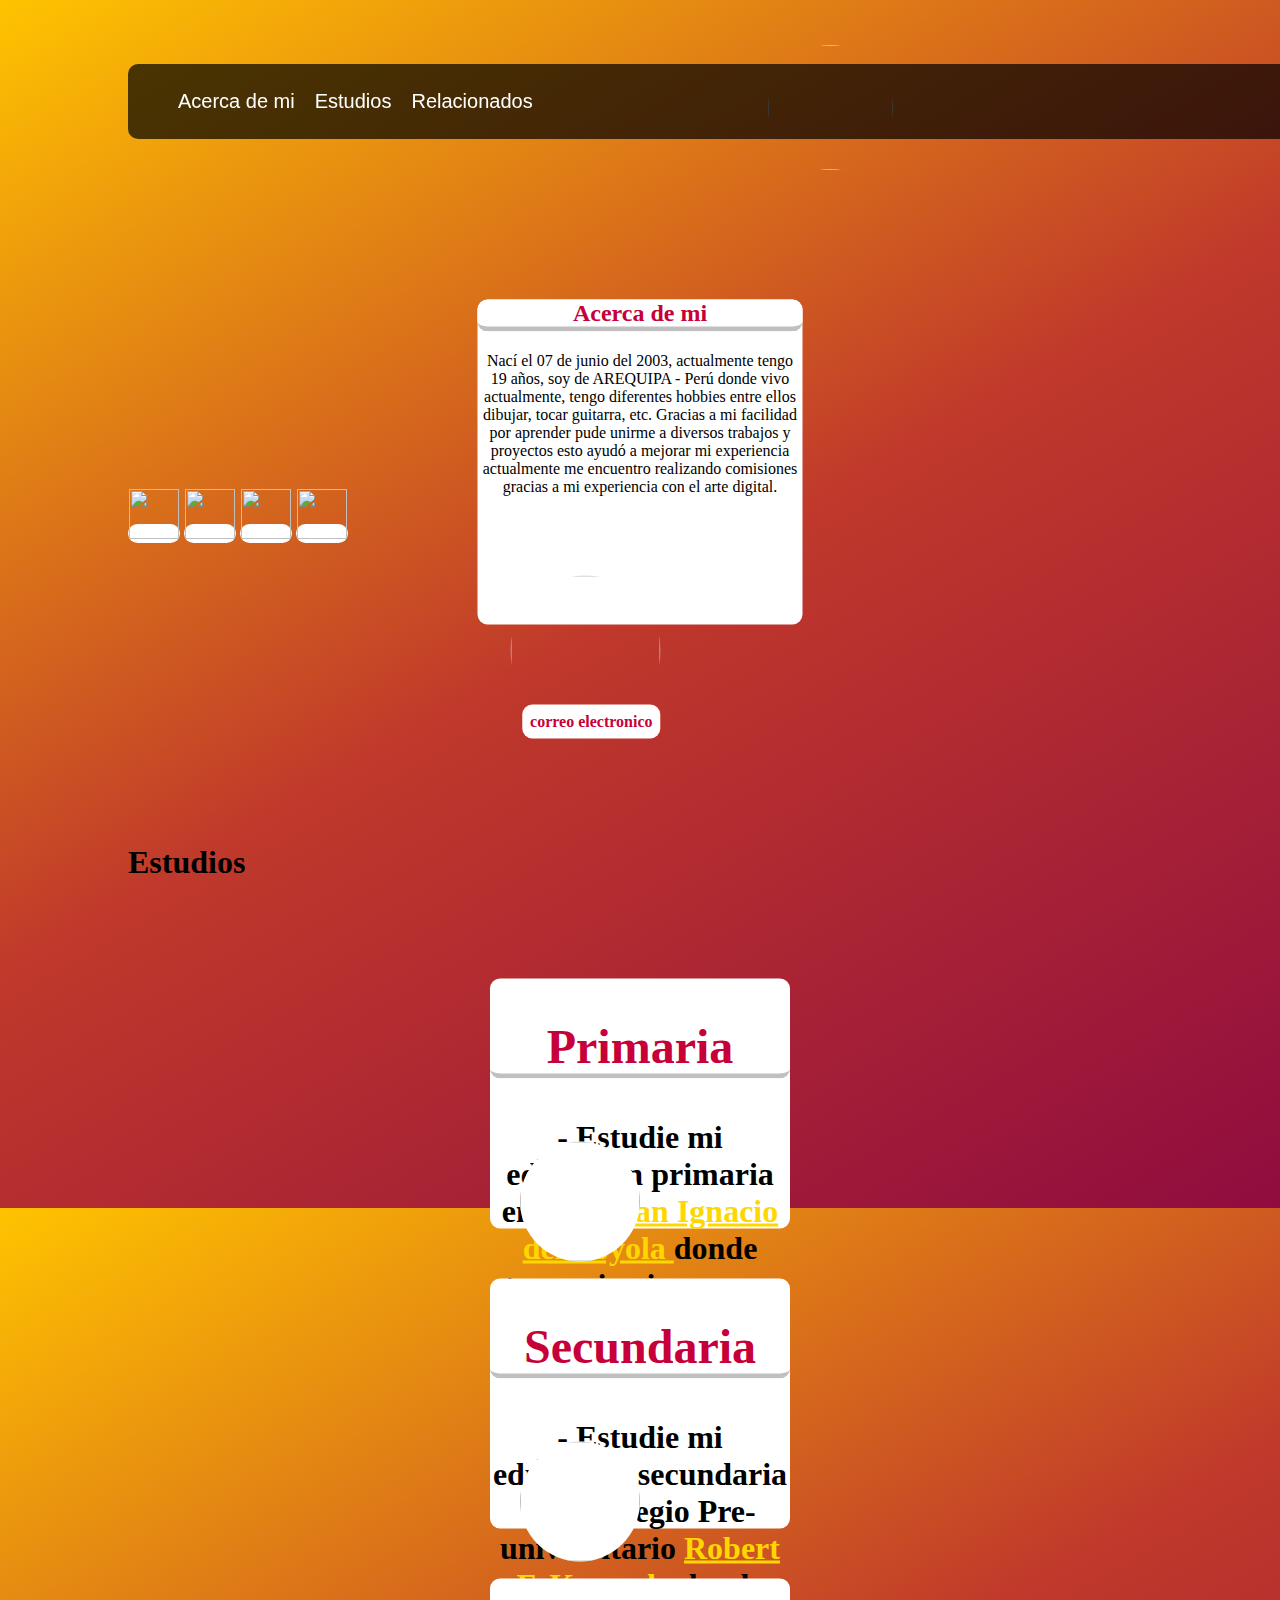
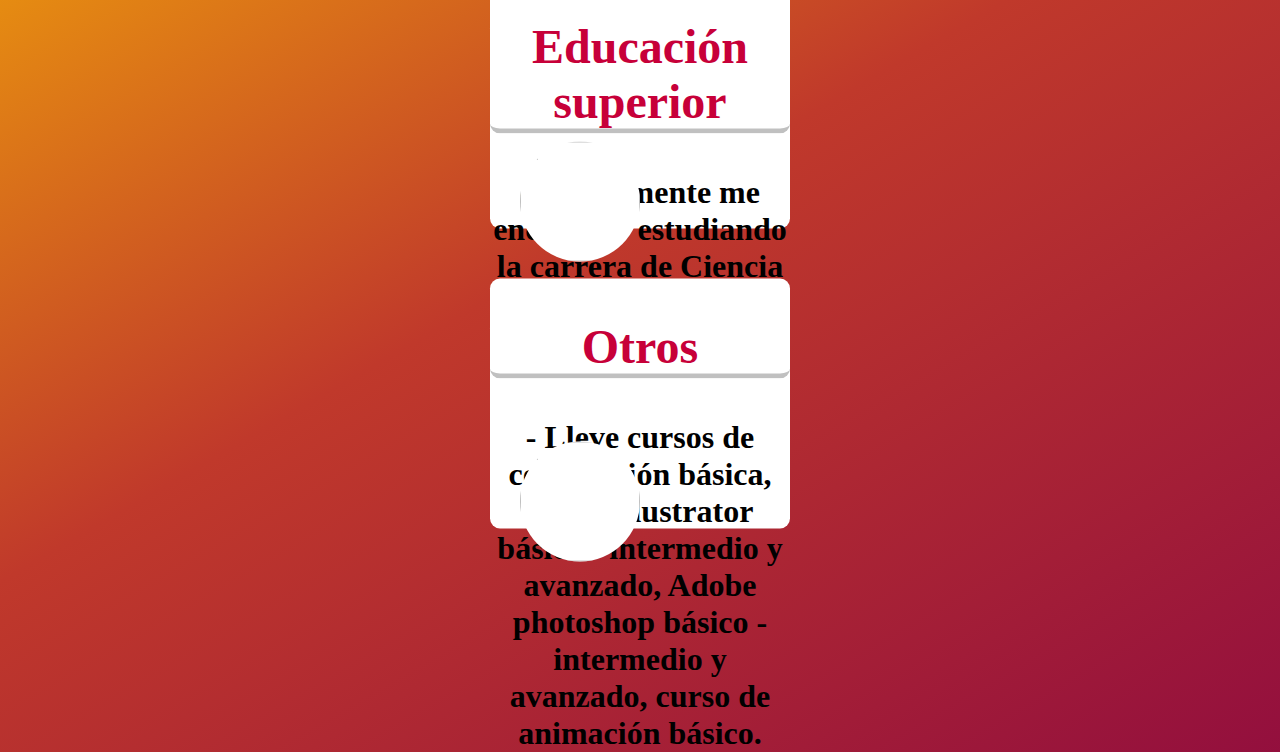
==== index.html @ 2cdcc07a "📼🍤 Checkpoint ./index.html:51958000/2670 ./style.css:51958000/104" ====
<!DOCTYPE html>
<html>
  <title>Yorlenny Valdivia Tananta</title>
  <head>
    <meta charset="utf-8" />
    <link rel="stylesheet" href="style.css" />
    <link
      rel="shortcut icon"
      href="https://cdn.glitch.global/e874b1f6-1e02-42ca-b803-1c0c7c9c8640/mujer.png?v=1674523070146avicon.ico"
      type="image/x-icon"
    />
    <meta name="viewport" content="width=device-width, initial-scale=1" />
  </head>
  <body style="height: 120vh;">
    <header>
    <nav>
        <ul>
		<li><a href="#Acercademi">Acerca de mi</a></li>
		<li><a href="#Estudios">Estudios</a></li>
		<li><a href="#Relacionados">Relacionados</a></li>
	 </ul>
    </nav>
    </header>
      <div id="Acercademi" class="acercademi">
     <h2>Acerca de mi</h2>
    <p class="text-center font-italic">
      Nací el 07 de junio del 2003, actualmente tengo 19 años, soy de AREQUIPA -
      Perú donde vivo actualmente, tengo diferentes hobbies entre ellos dibujar,
      tocar guitarra, etc. Gracias a mi facilidad por aprender pude unirme a
      diversos trabajos y proyectos esto ayudó a mejorar mi experiencia
      actualmente me encuentro realizando comisiones gracias a mi experiencia
      con el arte digital.
    </p>
      <img class="correo" src="https://cdn.glitch.global/528c8273-7e56-4811-942f-65d1146b38dd/316523926_1771619903221377_4432083721486450207_n.jpg?v=1670557293735" />
    <a class="correolink" href="mailto:YORLENNY.VALDIVIA@UCSP.EDU.PE ">correo electronico</a>
    </div>
    <div id="Estudios" class="Estudios">
      <h1>
        Estudios
      </h>
<div class="primaria" ><h2>Primaria</h2>
    <p class="text-center font-italic">
      - Estudie mi educación primaria en I.E.P
      <a style="color:gold;" href="https://m.facebook.com/profile.php?id=100057505236910">
        San Ignacio del Loyola
      </a>
      donde tuve mi primer roce con el mundo de la computación, así mismo
      también pertenecí a la banda institucional.
      </p><img class="estudiosimg" src="https://cdn.glitch.global/528c8273-7e56-4811-942f-65d1146b38dd/18839098_1338453369543024_1899624535971917792_n.png?v=1676603608050" /></div>
    <div class="secundaria" ><h2> Secundaria</h2>
    <p class="text-center font-italic">
      - Estudie mi educación secundaria en el colegio Pre-universitario
      <a style="color:gold;" href="https://colegiokennedy.edu.pe/">Robert F. Kennedy</a> donde aprendí
      programación básica, también pertenecí a la orquesta del colegio.
      </p><img class="estudiosimg" src="https://cdn.glitch.global/528c8273-7e56-4811-942f-65d1146b38dd/logotitulo2_edit_529627642054413.png?v=1676603347851" /></div>
    <div class="educacionsuperior"> <h2> Educación superior</h2>
    <p class="text-center font-italic">
      - Actualmente me encuentro estudiando la carrera de Ciencia de la
      Computación en la <a style="color:gold;" href="https://cs.ucsp.edu.pe/">UCSP</a>
      </p>
    <img class="estudiosimg" src="https://cdn.glitch.global/528c8273-7e56-4811-942f-65d1146b38dd/images%20(8).jpeg?v=1670558149777" /></div>

    <div class="otros"><h2>
    Otros</h2>
    <p class="text-center font-italic">
      - Lleve cursos de conciliación básica, Adobe ilustrator básico -
      intermedio y avanzado, Adobe photoshop básico - intermedio y avanzado,
      curso de animación básico. 
      </p>
      <img class="estudiosimg" src="https://cdn.glitch.global/528c8273-7e56-4811-942f-65d1146b38dd/images%20(2).png?v=1676602074447" /></div>
    </div>
    <a class="decoracion" href="https://www.facebook.com/margorivaldivia.7?mibextid=ZbWKwL"><img class="logosrd" src="https://cdn.glitch.global/528c8273-7e56-4811-942f-65d1146b38dd/62%20sin%20t%C3%ADtulo_20230215174508.png?v=1676501175657"></a>
    <a class="decoracion" href="https://instagram.com/margori_valdivia?igshid=YmMyMTA2M2Y="><img class="logosrd" src="https://cdn.glitch.global/528c8273-7e56-4811-942f-65d1146b38dd/62%20sin%20t%C3%ADtulo_20230215174334.png?v=1676501186318"></a>
    <a class="decoracion" href="https://wa.me/51925601271?text=Hola"><img class="logosrd" src="https://cdn.glitch.global/528c8273-7e56-4811-942f-65d1146b38dd/62%20sin%20t%C3%ADtulo_20230215174503.png?v=1676501181284"></a>
    <a class="decoracion" href="https://msng.link/o/?Margorivaldivia=tg"> <img class="logosrd" src="https://cdn.glitch.global/528c8273-7e56-4811-942f-65d1146b38dd/62%20sin%20t%C3%ADtulo_20230215174513.png?v=1676501169722"></a>
<img class="circular--square" src="https://cdn.glitch.global/528c8273-7e56-4811-942f-65d1146b38dd/WhatsApp%20Image%202022-11-23%20at%2010.01.37%20PM.jpeg?v=1676576822200" />
  </body>
</html>
---- style.css ----
body {
  margin:auto;
  padding: 5% 10%;
  background: linear-gradient(150deg, #FFC300,#C0392B, #900C3F);
  height: 240vh;
}

.decoracion{
  font-weight: bold;
  margin:0 auto;
  text-align:center;
  color:gold;
  padding: 1px;  
  text-decoration:none;
  transform: translate(-50%,-50%);
  background: white;
  border-radius:10px;
 }
p{
  color:black ;
  text-align: center;
}

.logosrd{
  position:relative;
  width:50px;
  height: 50px;
}
.acercademi{
  position:relative;
  top: 35%;
  left: 50%;
  transform: translate(-50%,-50%);
  width:325px;
  height:325px;
  background: white ;
  border-radius:10px;
}
.Estudios{
  position:relative;
  top: 40%;
  left: 50%;
  transform: translate(-50%,-50%);
}
.primaria{
  position:absolute;
  top: 260px;
  left: 50%;
  transform: translate(-50%,-50%);
  width:300px;
  height: 250px;
  background: white ;
  border-radius:10px;
}
.secundaria{
  position:absolute;
  top: 560px;
  left: 50%;
  transform: translate(-50%,-50%);
  width:300px;
  height: 250px;
  background: white ;
  border-radius:10px;
}
.educacionsuperior{
  position:absolute;
  top: 860px;
  left: 50%;
  transform: translate(-50%,-50%);
  width:300px;
  height: 250px;
  background: white ;
  border-radius:10px;
}
.otros{
  position:absolute;
  top: 1160px;
  left: 50%;
  transform: translate(-50%,-50%);
  width:300px;
  height: 250px;
  background: white ;
  border-radius:10px;
}
h2{
  color:#C70039 ;
  text-align: center;
  background: white ;
  border-radius:10px;
  border-bottom: 5px solid silver;  

}
.circular--square {
  position: absolute;
top: 5%; left: 60%;
  border-radius: 50%;
  width:125px;
  height: 125px;
}
.correo{
  position:absolute;
  border-radius: 50%;
  width:150px;
  height: 150px;
  top: 85%; left: 10%;
}
.correolink{
  font-weight: bold;
  position:absolute;
  top: 130%; left: 35%;
  margin:0 auto;
  text-align:center;
  color:#C70039;
  padding: 8px;  
  text-decoration:none;
  transform: translate(-50%,-50%);
  background: white;
  border-radius:10px;
}
.estudiosimg{
  background:white;
  position:absolute;
  border-radius: 50%;
  width:120px;
  height: 120px;
  top: 65%; left: 10%;
}
.profesores{
  position:absolute;
  top: 320px;
  left: 50%;
  transform: translate(-50%,-50%);
  width:250px;
  height: 250px;
  background: white ;
  border-radius:10px;
}
header {
  background: rgba(0,0,0,0.7);
  width: 100%;
  position: fixed;
  z-index: 100;
  border-radius:10px;
}

nav {
  float: left;
}

nav ul {
  list-style: none;
  overflow: hidden; 
}

nav ul li {
  float: left;
  font-family: Arial, sans-serif;
  font-size: 20px;
}
nav ul li a {
  display: block;
  padding: 10px;
  color: white;
  text-decoration: none;
}
nav ul li:hover {
  background:#C70039;
  border-radius:10px;
}
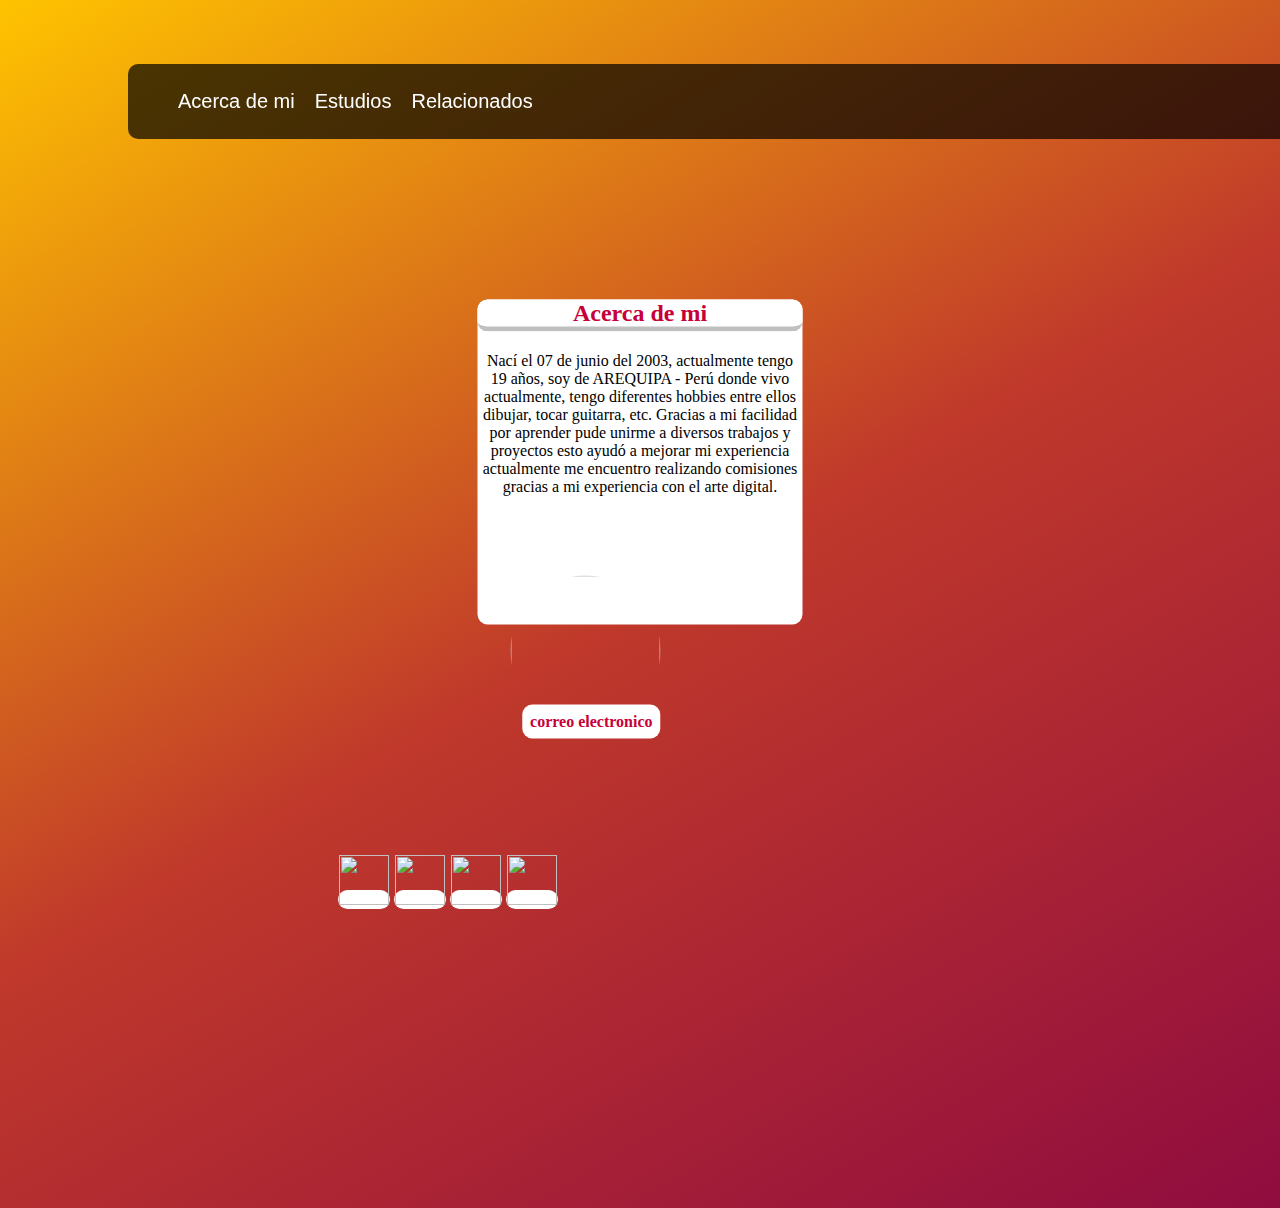
==== commit 9e226d98: "🚂👡 Checkpoint ./style.css:51958000/212 ./Estudios.html:51958000/2833 ./Relacionados.html:51958000/10" ====
--- a/index.html
+++ b/index.html
@@ -16,8 +16,8 @@
     <nav>
         <ul>
 		<li><a href="#Acercademi">Acerca de mi</a></li>
-		<li><a href="#Estudios">Estudios</a></li>
-		<li><a href="#Relacionados">Relacionados</a></li>
+		<li><a href="Estudios.html">Estudios</a></li>
+		<li><a href="Relacionados.html">Relacionados</a></li>
 	 </ul>
     </nav>
     </header>
@@ -34,45 +34,10 @@
       <img class="correo" src="https://cdn.glitch.global/528c8273-7e56-4811-942f-65d1146b38dd/316523926_1771619903221377_4432083721486450207_n.jpg?v=1670557293735" />
     <a class="correolink" href="mailto:YORLENNY.VALDIVIA@UCSP.EDU.PE ">correo electronico</a>
     </div>
-    <div id="Estudios" class="Estudios">
-      <h1>
-        Estudios
-      </h>
-<div class="primaria" ><h2>Primaria</h2>
-    <p class="text-center font-italic">
-      - Estudie mi educación primaria en I.E.P
-      <a style="color:gold;" href="https://m.facebook.com/profile.php?id=100057505236910">
-        San Ignacio del Loyola
-      </a>
-      donde tuve mi primer roce con el mundo de la computación, así mismo
-      también pertenecí a la banda institucional.
-      </p><img class="estudiosimg" src="https://cdn.glitch.global/528c8273-7e56-4811-942f-65d1146b38dd/18839098_1338453369543024_1899624535971917792_n.png?v=1676603608050" /></div>
-    <div class="secundaria" ><h2> Secundaria</h2>
-    <p class="text-center font-italic">
-      - Estudie mi educación secundaria en el colegio Pre-universitario
-      <a style="color:gold;" href="https://colegiokennedy.edu.pe/">Robert F. Kennedy</a> donde aprendí
-      programación básica, también pertenecí a la orquesta del colegio.
-      </p><img class="estudiosimg" src="https://cdn.glitch.global/528c8273-7e56-4811-942f-65d1146b38dd/logotitulo2_edit_529627642054413.png?v=1676603347851" /></div>
-    <div class="educacionsuperior"> <h2> Educación superior</h2>
-    <p class="text-center font-italic">
-      - Actualmente me encuentro estudiando la carrera de Ciencia de la
-      Computación en la <a style="color:gold;" href="https://cs.ucsp.edu.pe/">UCSP</a>
-      </p>
-    <img class="estudiosimg" src="https://cdn.glitch.global/528c8273-7e56-4811-942f-65d1146b38dd/images%20(8).jpeg?v=1670558149777" /></div>
-
-    <div class="otros"><h2>
-    Otros</h2>
-    <p class="text-center font-italic">
-      - Lleve cursos de conciliación básica, Adobe ilustrator básico -
-      intermedio y avanzado, Adobe photoshop básico - intermedio y avanzado,
-      curso de animación básico. 
-      </p>
-      <img class="estudiosimg" src="https://cdn.glitch.global/528c8273-7e56-4811-942f-65d1146b38dd/images%20(2).png?v=1676602074447" /></div>
-    </div>
+     <div class="rd">
     <a class="decoracion" href="https://www.facebook.com/margorivaldivia.7?mibextid=ZbWKwL"><img class="logosrd" src="https://cdn.glitch.global/528c8273-7e56-4811-942f-65d1146b38dd/62%20sin%20t%C3%ADtulo_20230215174508.png?v=1676501175657"></a>
     <a class="decoracion" href="https://instagram.com/margori_valdivia?igshid=YmMyMTA2M2Y="><img class="logosrd" src="https://cdn.glitch.global/528c8273-7e56-4811-942f-65d1146b38dd/62%20sin%20t%C3%ADtulo_20230215174334.png?v=1676501186318"></a>
     <a class="decoracion" href="https://wa.me/51925601271?text=Hola"><img class="logosrd" src="https://cdn.glitch.global/528c8273-7e56-4811-942f-65d1146b38dd/62%20sin%20t%C3%ADtulo_20230215174503.png?v=1676501181284"></a>
-    <a class="decoracion" href="https://msng.link/o/?Margorivaldivia=tg"> <img class="logosrd" src="https://cdn.glitch.global/528c8273-7e56-4811-942f-65d1146b38dd/62%20sin%20t%C3%ADtulo_20230215174513.png?v=1676501169722"></a>
-<img class="circular--square" src="https://cdn.glitch.global/528c8273-7e56-4811-942f-65d1146b38dd/WhatsApp%20Image%202022-11-23%20at%2010.01.37%20PM.jpeg?v=1676576822200" />
+    <a class="decoracion" href="https://msng.link/o/?Margorivaldivia=tg"> <img class="logosrd" src="https://cdn.glitch.global/528c8273-7e56-4811-942f-65d1146b38dd/62%20sin%20t%C3%ADtulo_20230215174513.png?v=1676501169722"></a></div>
   </body>
 </html>
--- a/style.css
+++ b/style.css
@@ -5,7 +5,13 @@
   background: linear-gradient(150deg, #FFC300,#C0392B, #900C3F);
   height: 240vh;
 }
-
+h1{
+    color:black;
+  text-align: center;
+  background: white ;
+  border-radius:10px;
+  border-bottom: 10px solid silver; 
+}
 .decoracion{
   font-weight: bold;
   margin:0 auto;
@@ -39,13 +45,19 @@
 }
 .Estudios{
   position:relative;
-  top: 40%;
+  top: 8%;
+  left: 50%;
+  transform: translate(-50%,-50%);
+}
+.relacionados{
+    position:relative;
+  top: 9%;
   left: 50%;
   transform: translate(-50%,-50%);
 }
 .primaria{
   position:absolute;
-  top: 260px;
+  top: 200px;
   left: 50%;
   transform: translate(-50%,-50%);
   width:300px;
@@ -55,7 +67,7 @@
 }
 .secundaria{
   position:absolute;
-  top: 560px;
+  top: 500px;
   left: 50%;
   transform: translate(-50%,-50%);
   width:300px;
@@ -65,7 +77,7 @@
 }
 .educacionsuperior{
   position:absolute;
-  top: 860px;
+  top: 800px;
   left: 50%;
   transform: translate(-50%,-50%);
   width:300px;
@@ -75,7 +87,7 @@
 }
 .otros{
   position:absolute;
-  top: 1160px;
+  top: 1100px;
   left: 50%;
   transform: translate(-50%,-50%);
   width:300px;
@@ -128,7 +140,7 @@
 }
 .profesores{
   position:absolute;
-  top: 320px;
+  top: 250px;
   left: 50%;
   transform: translate(-50%,-50%);
   width:250px;
@@ -167,4 +179,10 @@
 nav ul li:hover {
   background:#C70039;
   border-radius:10px;
+}
+.rd{
+  position:fixed;
+  top: 98%;
+  left: 35%;
+  transform: translate(-50%,-50%);
 }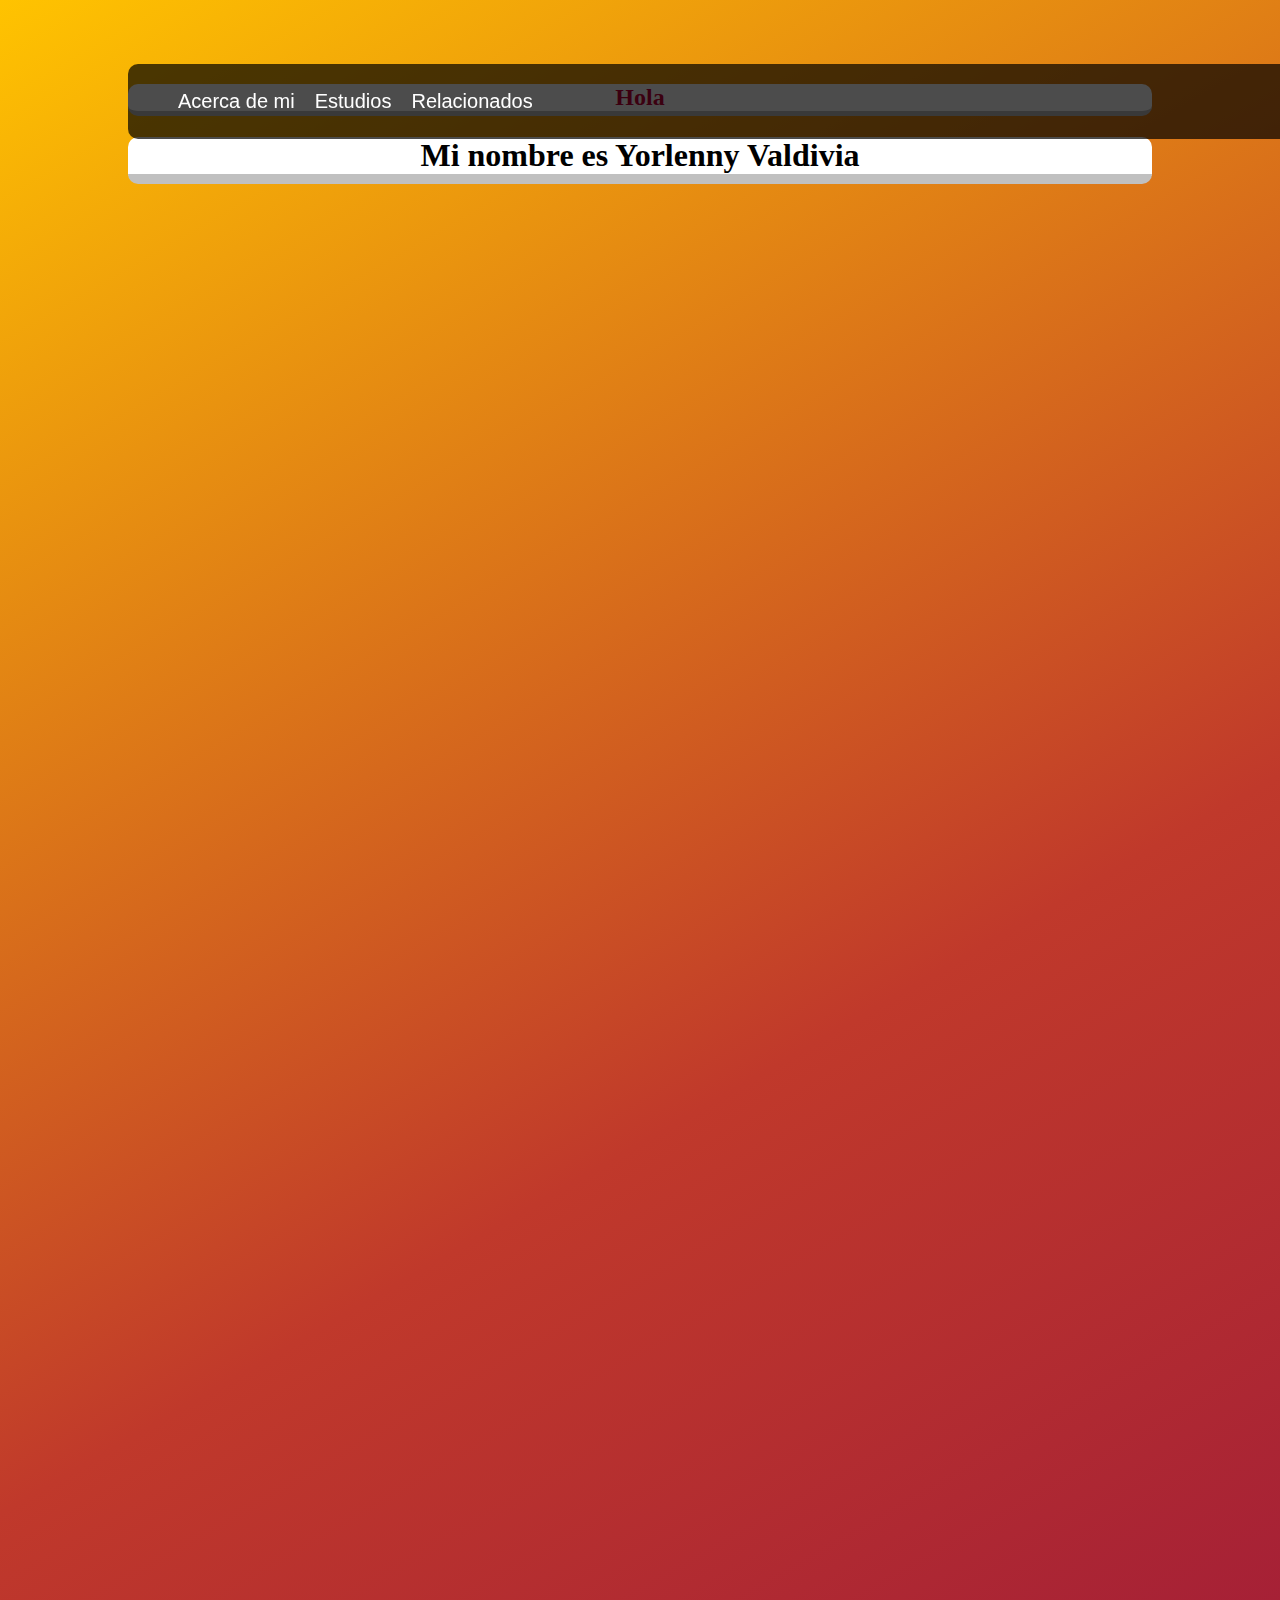
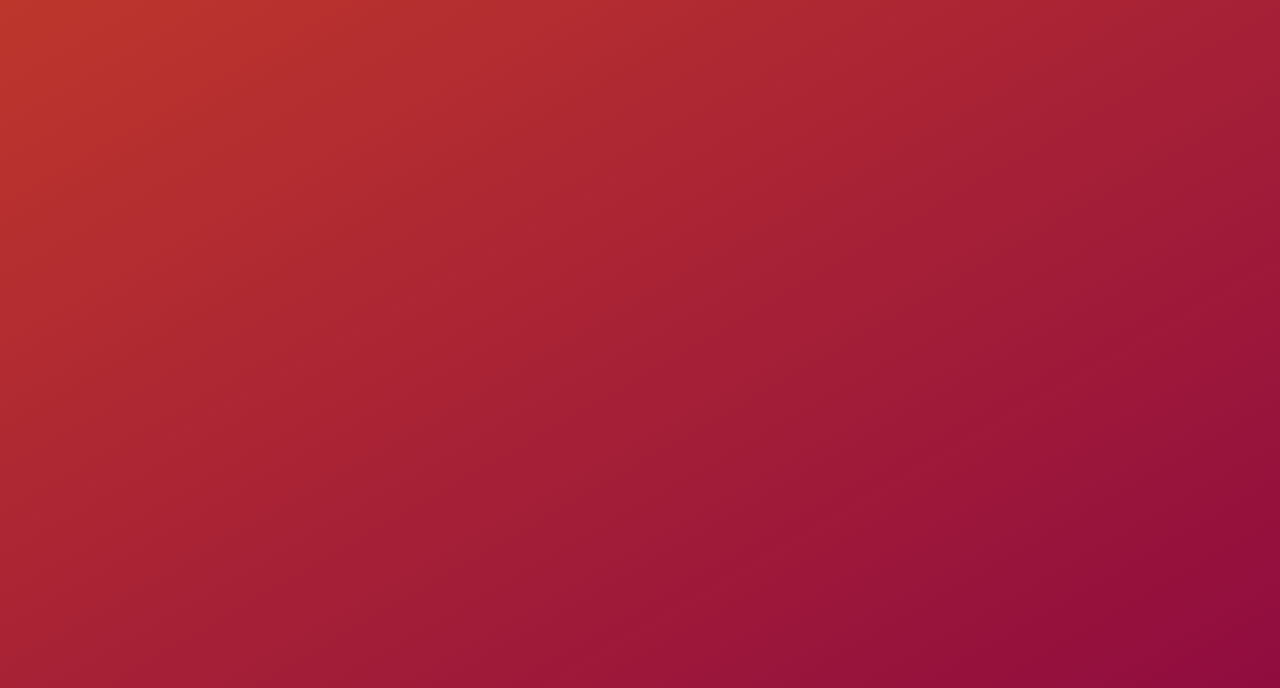
==== commit c75d6f1e: "🚕👑 Checkpoint ./index.html:51958000/55" ====
--- a/index.html
+++ b/index.html
@@ -11,33 +11,22 @@
     />
     <meta name="viewport" content="width=device-width, initial-scale=1" />
   </head>
-  <body style="height: 120vh;">
+  <budy style="height: 95vh">
     <header>
-    <nav>
+      <nav>
         <ul>
-		<li><a href="#Acercademi">Acerca de mi</a></li>
-		<li><a href="Estudios.html">Estudios</a></li>
-		<li><a href="Relacionados.html">Relacionados</a></li>
-	 </ul>
-    </nav>
+          <li><a href="Acercademi.html">Acerca de mi</a></li>
+          <li><a href="Estudios.html">Estudios</a></li>
+          <li><a href="Relacionados.html">Relacionados</a></li>
+        </ul>
+      </nav>
     </header>
-      <div id="Acercademi" class="acercademi">
-     <h2>Acerca de mi</h2>
-    <p class="text-center font-italic">
-      Nací el 07 de junio del 2003, actualmente tengo 19 años, soy de AREQUIPA -
-      Perú donde vivo actualmente, tengo diferentes hobbies entre ellos dibujar,
-      tocar guitarra, etc. Gracias a mi facilidad por aprender pude unirme a
-      diversos trabajos y proyectos esto ayudó a mejorar mi experiencia
-      actualmente me encuentro realizando comisiones gracias a mi experiencia
-      con el arte digital.
-    </p>
-      <img class="correo" src="https://cdn.glitch.global/528c8273-7e56-4811-942f-65d1146b38dd/316523926_1771619903221377_4432083721486450207_n.jpg?v=1670557293735" />
-    <a class="correolink" href="mailto:YORLENNY.VALDIVIA@UCSP.EDU.PE ">correo electronico</a>
+    <div id="Inicio" class="Inicio">
+      <h2>Hola</h2>
+      <h1 class="text-center font-italic">Mi nombre es Yorlenny Valdivia</h1>
     </div>
-     <div class="rd">
-    <a class="decoracion" href="https://www.facebook.com/margorivaldivia.7?mibextid=ZbWKwL"><img class="logosrd" src="https://cdn.glitch.global/528c8273-7e56-4811-942f-65d1146b38dd/62%20sin%20t%C3%ADtulo_20230215174508.png?v=1676501175657"></a>
-    <a class="decoracion" href="https://instagram.com/margori_valdivia?igshid=YmMyMTA2M2Y="><img class="logosrd" src="https://cdn.glitch.global/528c8273-7e56-4811-942f-65d1146b38dd/62%20sin%20t%C3%ADtulo_20230215174334.png?v=1676501186318"></a>
-    <a class="decoracion" href="https://wa.me/51925601271?text=Hola"><img class="logosrd" src="https://cdn.glitch.global/528c8273-7e56-4811-942f-65d1146b38dd/62%20sin%20t%C3%ADtulo_20230215174503.png?v=1676501181284"></a>
-    <a class="decoracion" href="https://msng.link/o/?Margorivaldivia=tg"> <img class="logosrd" src="https://cdn.glitch.global/528c8273-7e56-4811-942f-65d1146b38dd/62%20sin%20t%C3%ADtulo_20230215174513.png?v=1676501169722"></a></div>
-  </body>
+    <section> 
+    <img> 
+    </section>
+  </budy>
 </html>
--- a/style.css
+++ b/style.css
@@ -181,8 +181,7 @@
   border-radius:10px;
 }
 .rd{
-  position:fixed;
-  top: 98%;
-  left: 35%;
-  transform: translate(-50%,-50%);
+  position:relative;
+  top: 30%;
+  left: 25%;
 }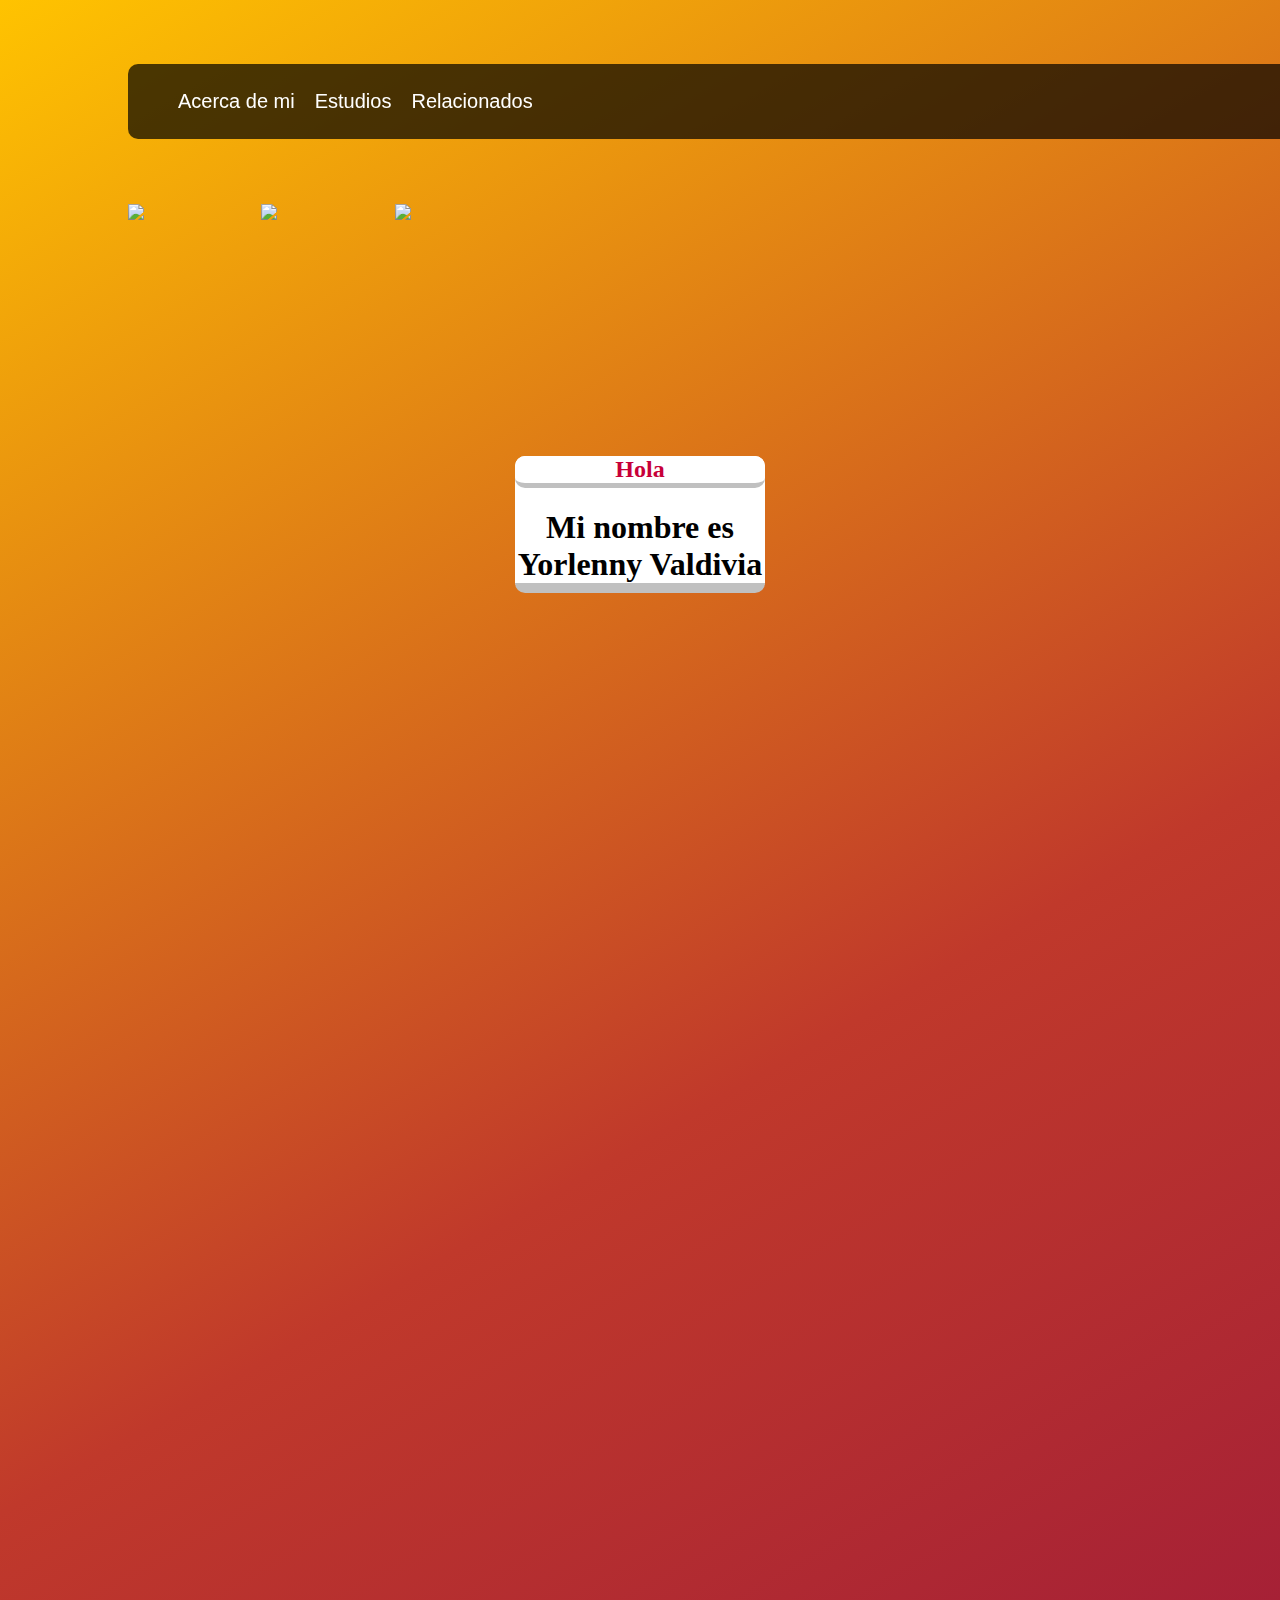
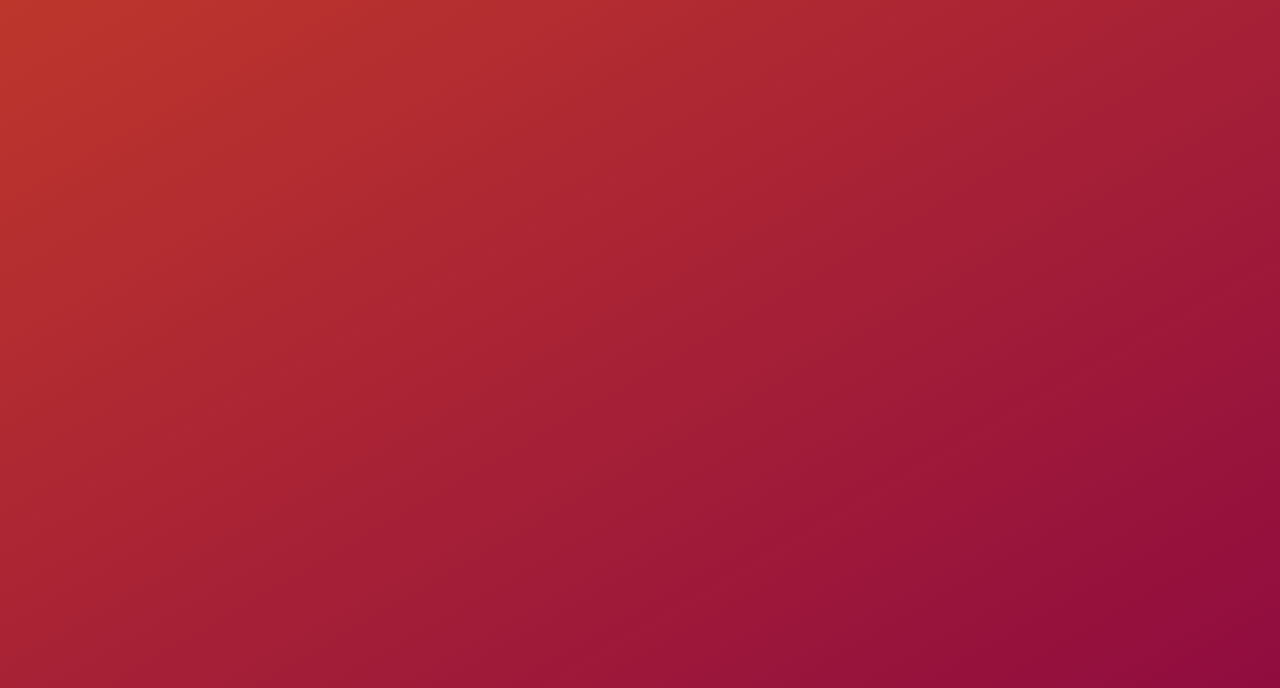
==== commit c93e53f9: "🚊☕️ Checkpoint ./style.css:51958000/31 ./index.html:51958000/755 ./.glitch-assets:51958000/415" ====
--- a/index.html
+++ b/index.html
@@ -26,7 +26,9 @@
       <h1 class="text-center font-italic">Mi nombre es Yorlenny Valdivia</h1>
     </div>
     <section> 
-    <img> 
+    <img src="https://cdn.glitch.global/528c8273-7e56-4811-942f-65d1146b38dd/FB_IMG_1679283837542.jpg?v=1679284322874">
+      <img src="https://cdn.glitch.global/528c8273-7e56-4811-942f-65d1146b38dd/75%20sin%20t%C3%ADtulo.jpg?v=1679285427078">
+      <img src="https://cdn.glitch.global/528c8273-7e56-4811-942f-65d1146b38dd/images%20(14)%20(4).jpeg?v=1679284318028">
     </section>
   </budy>
 </html>
--- a/style.css
+++ b/style.css
@@ -1,4 +1,21 @@
-
+section{
+  display:flex;
+  width:400px;
+  height:430px;  
+}
+section img {
+  width: 0px;
+  flex-grow: 1;
+  object-fit: cover;
+  opacity: 8;
+  transition: 3s ease;
+}
+section img:hover {
+  cursor :crosshair;
+  width:300px;
+  opacity:1;
+  filter: contrast(120%);
+}
 body {
   margin:auto;
   padding: 5% 10%;
@@ -33,9 +50,19 @@
   width:50px;
   height: 50px;
 }
+.Inicio{
+  position:relative;
+  top:20%;
+  left: 50%;
+  transform: translate(-50%,-50%);
+  width:250px;
+  height:120px;
+  background: white ;
+  border-radius:10px;
+}
 .acercademi{
   position:relative;
-  top: 35%;
+  top: 44%;
   left: 50%;
   transform: translate(-50%,-50%);
   width:325px;
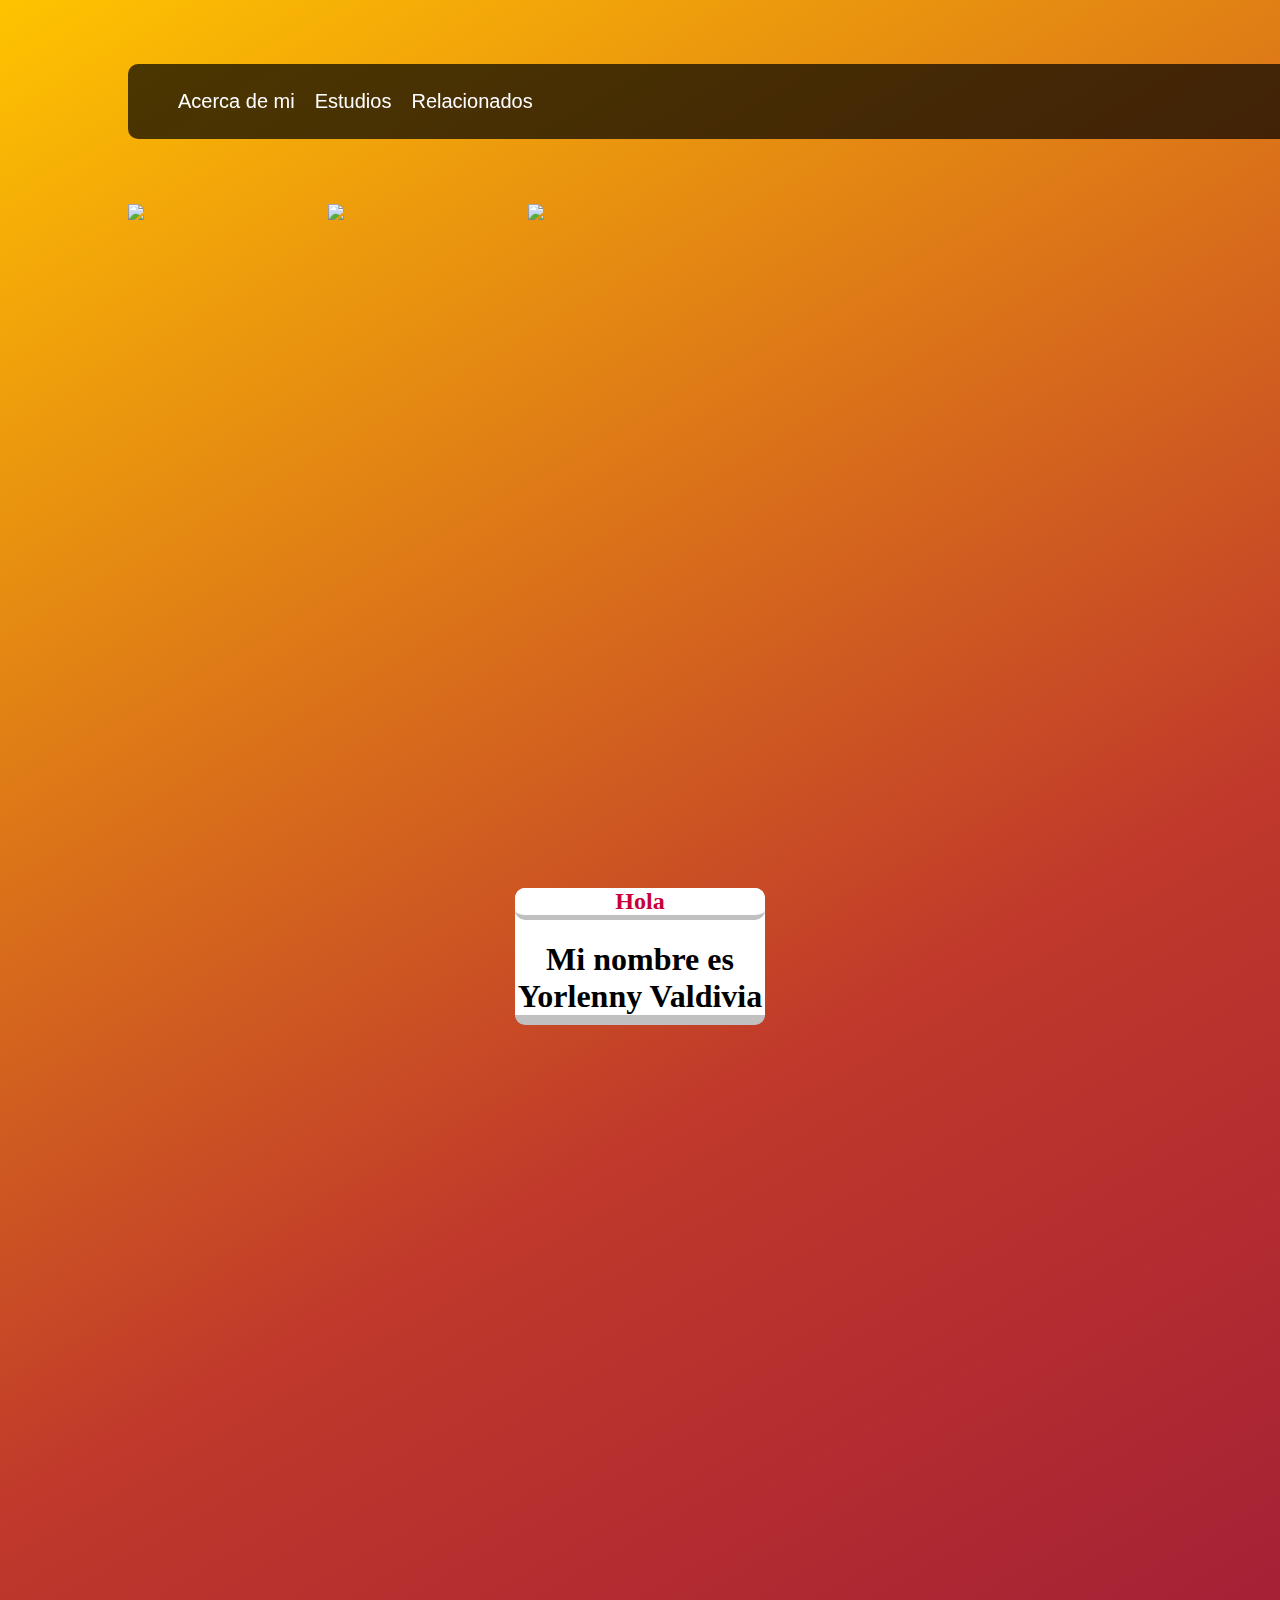
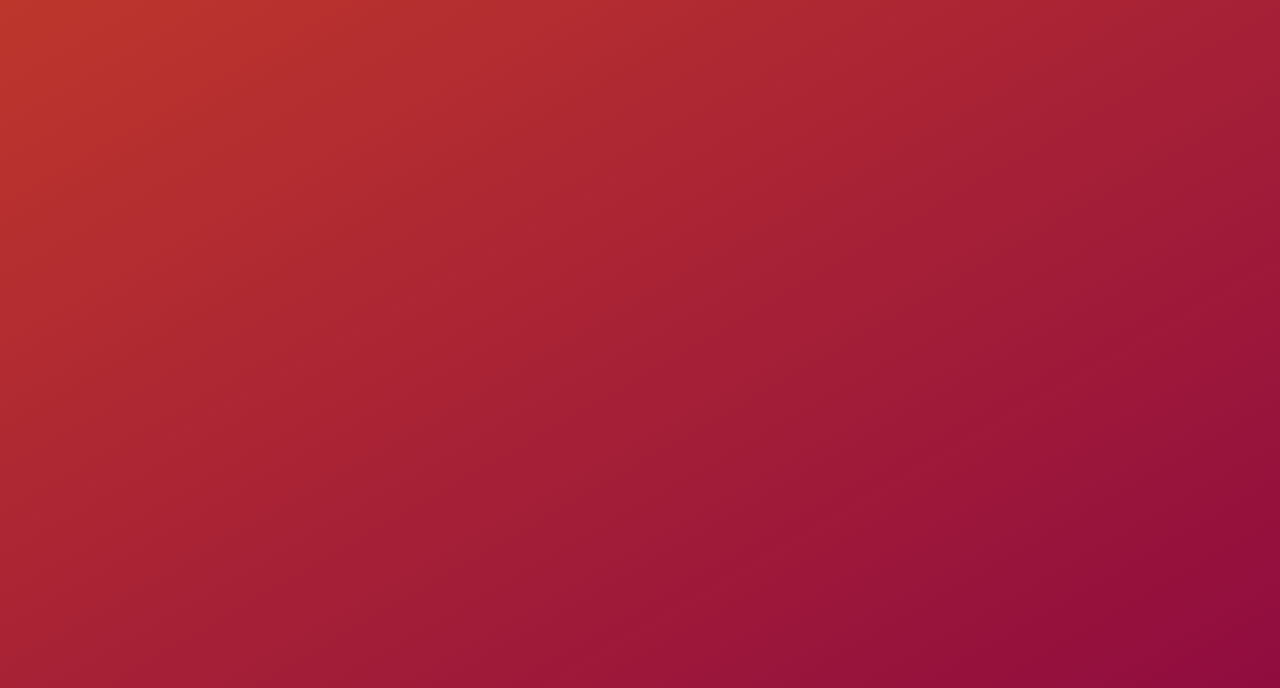
==== commit bdcc68f0: "⛲️🙎 Checkpoint ./style.css:51958000/59 ./index.html:51958000/5530" ====
--- a/index.html
+++ b/index.html
@@ -11,7 +11,7 @@
     />
     <meta name="viewport" content="width=device-width, initial-scale=1" />
   </head>
-  <budy style="height: 95vh">
+  <budy style="height: 30vh">
     <header>
       <nav>
         <ul>
@@ -25,10 +25,16 @@
       <h2>Hola</h2>
       <h1 class="text-center font-italic">Mi nombre es Yorlenny Valdivia</h1>
     </div>
-    <section> 
-    <img src="https://cdn.glitch.global/528c8273-7e56-4811-942f-65d1146b38dd/FB_IMG_1679283837542.jpg?v=1679284322874">
-      <img src="https://cdn.glitch.global/528c8273-7e56-4811-942f-65d1146b38dd/75%20sin%20t%C3%ADtulo.jpg?v=1679285427078">
-      <img src="https://cdn.glitch.global/528c8273-7e56-4811-942f-65d1146b38dd/images%20(14)%20(4).jpeg?v=1679284318028">
+    <section>
+      <img 
+          src="https://cdn.glitch.global/528c8273-7e56-4811-942f-65d1146b38dd/FB_IMG_1679283837542.jpg?v=1679284322874"
+      />
+      <img
+        src="https://cdn.glitch.global/528c8273-7e56-4811-942f-65d1146b38dd/75%20sin%20t%C3%ADtulo.jpg?v=1679285427078"
+      />
+      <img
+        src="https://cdn.glitch.global/528c8273-7e56-4811-942f-65d1146b38dd/images%20(14)%20(4).jpeg?v=1679284318028"
+      />
     </section>
   </budy>
 </html>
--- a/style.css
+++ b/style.css
@@ -1,9 +1,9 @@
 section{
   display:flex;
-  width:400px;
-  height:430px;  
-}
-section img {
+  width:600px;
+  height:250px;  
+}
+section img{
   width: 0px;
   flex-grow: 1;
   object-fit: cover;
@@ -52,7 +52,7 @@
 }
 .Inicio{
   position:relative;
-  top:20%;
+  top:40%;
   left: 50%;
   transform: translate(-50%,-50%);
   width:250px;
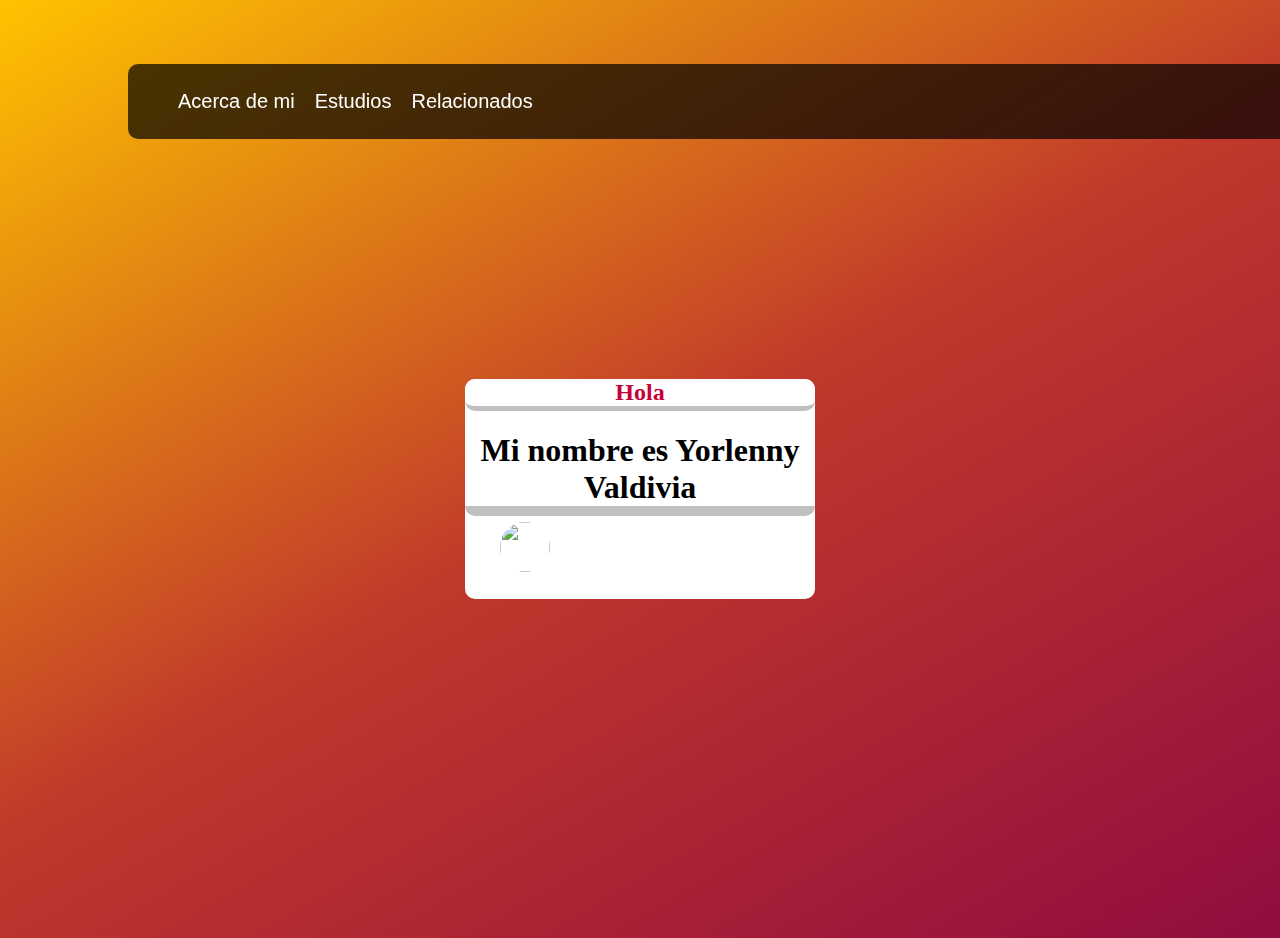
==== commit 416c3e6b: "🗃🗽 Checkpoint ./index.html:51958000/621 ./style.css:51958000/165 ./.glitch-assets:51958000/454" ====
--- a/index.html
+++ b/index.html
@@ -11,7 +11,7 @@
     />
     <meta name="viewport" content="width=device-width, initial-scale=1" />
   </head>
-  <budy style="height: 30vh">
+  <budy>
     <header>
       <nav>
         <ul>
@@ -24,17 +24,8 @@
     <div id="Inicio" class="Inicio">
       <h2>Hola</h2>
       <h1 class="text-center font-italic">Mi nombre es Yorlenny Valdivia</h1>
+      <a href ="https://wa.link/h52y1l"><img class="redes" src ="https://cdn.glitch.global/528c8273-7e56-4811-942f-65d1146b38dd/2082d6ba3e8719c018fc819606421d37.jpg?v=1686713427444"></a>
+      <a href ="https://wa.link/h52y1l"><img class="redes" src ="https://cdn.glitch.global/528c8273-7e56-4811-942f-65d1146b38dd/2082d6ba3e8719c018fc819606421d37.jpg?v=1686713427444"></a>
     </div>
-    <section>
-      <img 
-          src="https://cdn.glitch.global/528c8273-7e56-4811-942f-65d1146b38dd/FB_IMG_1679283837542.jpg?v=1679284322874"
-      />
-      <img
-        src="https://cdn.glitch.global/528c8273-7e56-4811-942f-65d1146b38dd/75%20sin%20t%C3%ADtulo.jpg?v=1679285427078"
-      />
-      <img
-        src="https://cdn.glitch.global/528c8273-7e56-4811-942f-65d1146b38dd/images%20(14)%20(4).jpeg?v=1679284318028"
-      />
-    </section>
   </budy>
 </html>
--- a/style.css
+++ b/style.css
@@ -20,10 +20,10 @@
   margin:auto;
   padding: 5% 10%;
   background: linear-gradient(150deg, #FFC300,#C0392B, #900C3F);
-  height: 240vh;
+  height: 90vh
 }
 h1{
-    color:black;
+  color:black;
   text-align: center;
   background: white ;
   border-radius:10px;
@@ -52,11 +52,11 @@
 }
 .Inicio{
   position:relative;
-  top:40%;
-  left: 50%;
-  transform: translate(-50%,-50%);
-  width:250px;
-  height:120px;
+  top:50%;
+  left: 50%;
+  transform: translate(-50%,-50%);
+  width:350px;
+  height:220px;
   background: white ;
   border-radius:10px;
 }
@@ -211,4 +211,11 @@
   position:relative;
   top: 30%;
   left: 25%;
-}+}
+.redes{
+  background:white;
+  position:absolute;
+  border-radius: 50%;
+  width:50px;
+  height:50px;
+  top: 65%; left: 10%;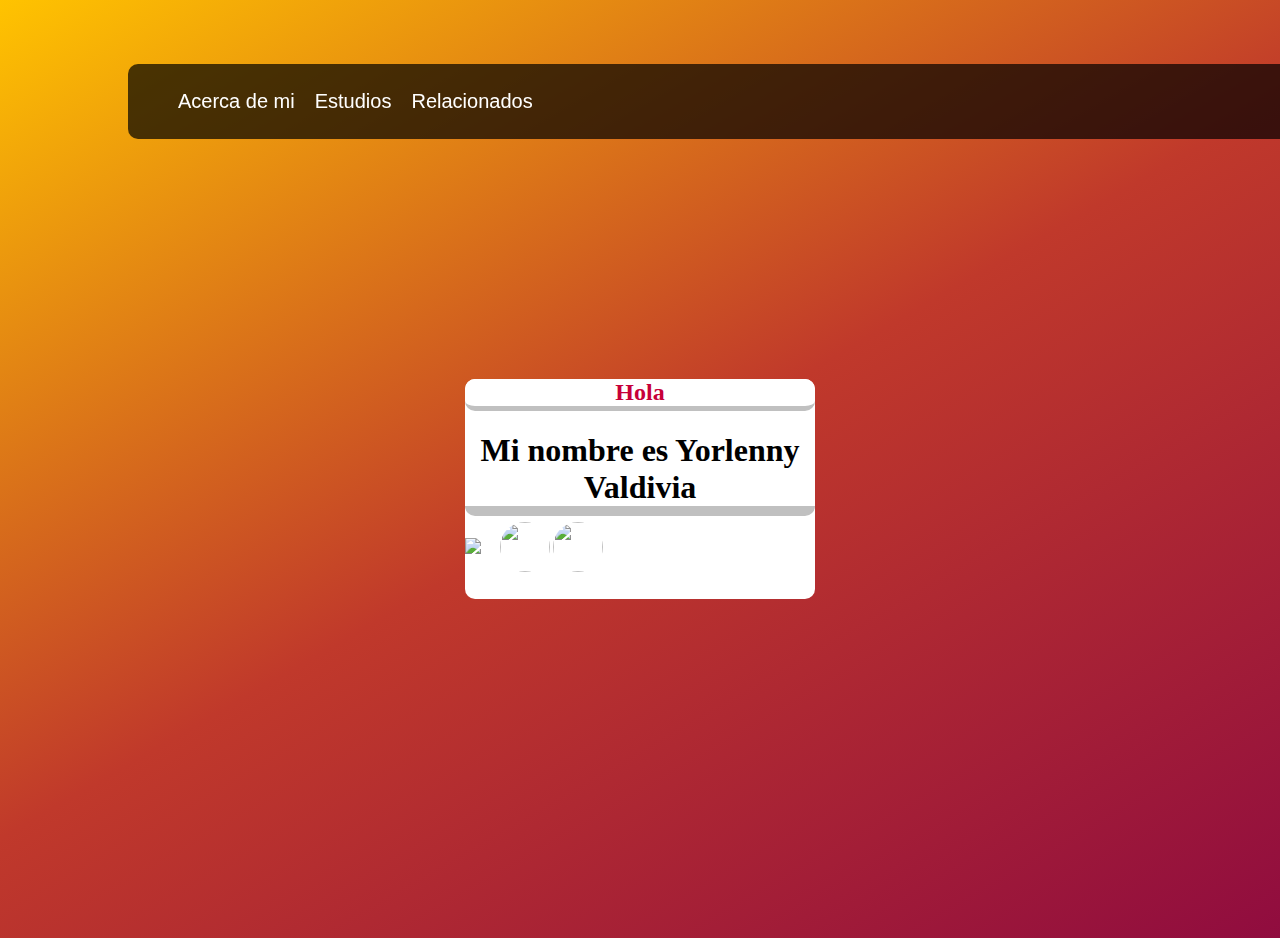
==== commit 4c7b827c: "🐜👙 Checkpoint ./index.html:51958000/797 ./style.css:51958000/311 ./.glitch-assets:51958000/454" ====
--- a/index.html
+++ b/index.html
@@ -24,8 +24,9 @@
     <div id="Inicio" class="Inicio">
       <h2>Hola</h2>
       <h1 class="text-center font-italic">Mi nombre es Yorlenny Valdivia</h1>
-      <a href ="https://wa.link/h52y1l"><img class="redes" src ="https://cdn.glitch.global/528c8273-7e56-4811-942f-65d1146b38dd/2082d6ba3e8719c018fc819606421d37.jpg?v=1686713427444"></a>
-      <a href ="https://wa.link/h52y1l"><img class="redes" src ="https://cdn.glitch.global/528c8273-7e56-4811-942f-65d1146b38dd/2082d6ba3e8719c018fc819606421d37.jpg?v=1686713427444"></a>
+      <a href ="https://wa.link/h52y1l"><img class="redesw" src ="https://cdn.glitch.global/528c8273-7e56-4811-942f-65d1146b38dd/2082d6ba3e8719c018fc819606421d37.jpg?v=1686713427444"></a>
+      <a href ="https://msng.link/o?Margorivaldivia=tg" ><img class="redest" src ="https://cdn.glitch.global/528c8273-7e56-4811-942f-65d1146b38dd/f2e44fb2107d8f8be4c9161a69fec0ce.jpg?v=1686714142456"></a>
+      <a href = "" ><img class="redesf" src ="https://cdn.glitch.global/528c8273-7e56-4811-942f-65d1146b38dd/86e990691198f1b5ec5e5bddd097c8d3.jpg?v=1686714845937"></a>
     </div>
   </budy>
 </html>
--- a/style.css
+++ b/style.css
@@ -212,10 +212,17 @@
   top: 30%;
   left: 25%;
 }
-.redes{
+.redesw{
   background:white;
   position:absolute;
   border-radius: 50%;
   width:50px;
   height:50px;
-  top: 65%; left: 10%;+  top: 65%; left: 10%;}
+.redest{
+  background:white;
+  position:absolute;
+  border-radius: 50%;
+  width:50px;
+  height:50px;
+  top: 65%; left: 25%;}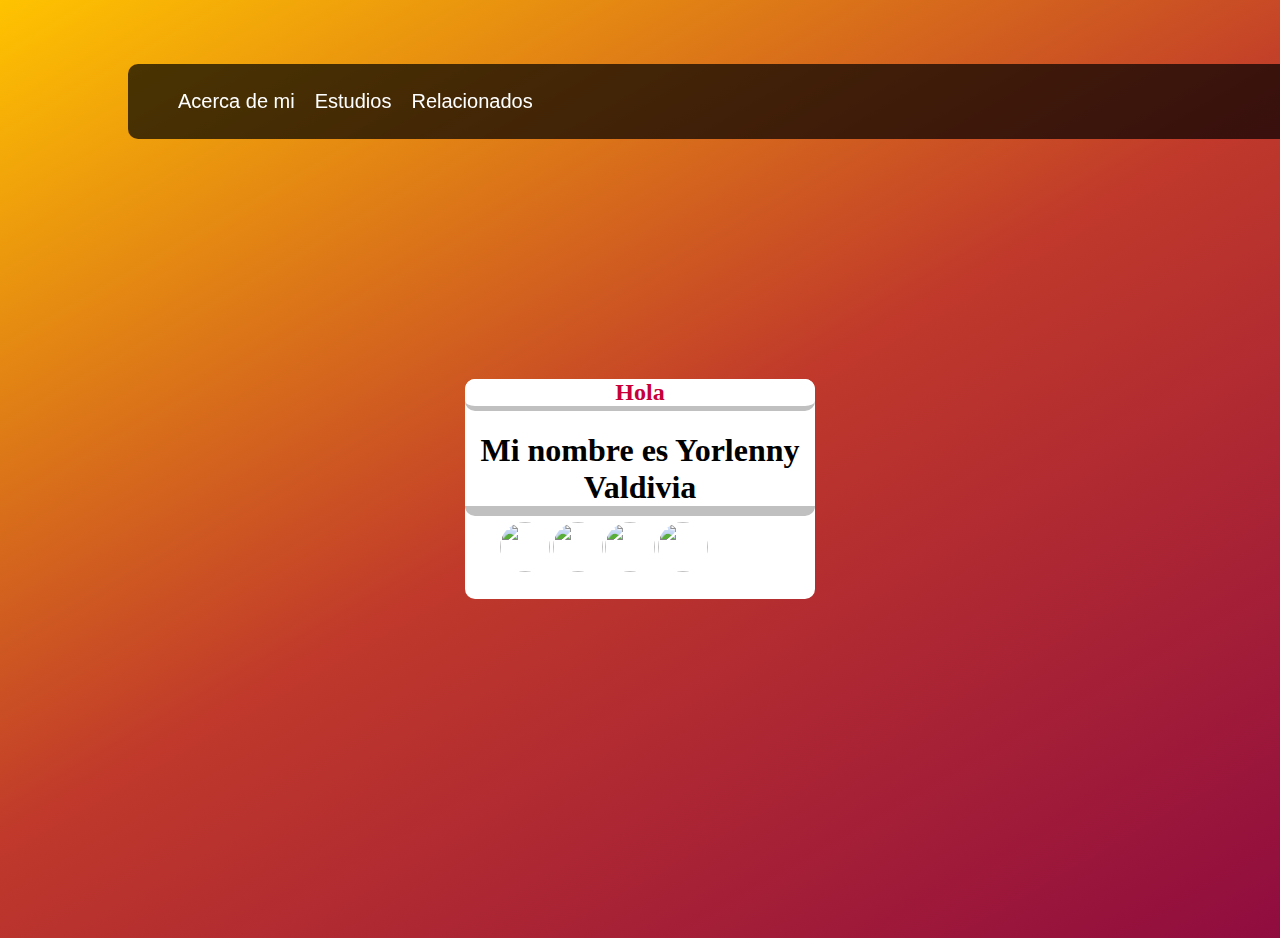
==== commit bab843cd: "🚵🐉 Checkpoint ./.glitch-assets:51958000/927 ./index.html:51958000/1282 ./style.css:51958000/135 ./Es" ====
--- a/index.html
+++ b/index.html
@@ -26,7 +26,8 @@
       <h1 class="text-center font-italic">Mi nombre es Yorlenny Valdivia</h1>
       <a href ="https://wa.link/h52y1l"><img class="redesw" src ="https://cdn.glitch.global/528c8273-7e56-4811-942f-65d1146b38dd/2082d6ba3e8719c018fc819606421d37.jpg?v=1686713427444"></a>
       <a href ="https://msng.link/o?Margorivaldivia=tg" ><img class="redest" src ="https://cdn.glitch.global/528c8273-7e56-4811-942f-65d1146b38dd/f2e44fb2107d8f8be4c9161a69fec0ce.jpg?v=1686714142456"></a>
-      <a href = "" ><img class="redesf" src ="https://cdn.glitch.global/528c8273-7e56-4811-942f-65d1146b38dd/86e990691198f1b5ec5e5bddd097c8d3.jpg?v=1686714845937"></a>
+      <a href = "https://www.facebook.com/margorivaldivia.7?mibextid=ZbWKwL" ><img class="redesf" src ="https://cdn.glitch.global/528c8273-7e56-4811-942f-65d1146b38dd/86e990691198f1b5ec5e5bddd097c8d3.jpg?v=1686714845937"></a>
+      <a href = "https://instagram.com/margori_valdivia?igshid=ZGUzMzM3NWJiOQ==" ><img class="redesi" src ="https://cdn.glitch.global/528c8273-7e56-4811-942f-65d1146b38dd/78c57e35f28a9b322a0e717bef5a44a9.jpg?v=1686715595344"></a>
     </div>
   </budy>
 </html>
--- a/style.css
+++ b/style.css
@@ -62,7 +62,7 @@
 }
 .acercademi{
   position:relative;
-  top: 44%;
+  top: 48%;
   left: 50%;
   transform: translate(-50%,-50%);
   width:325px;
@@ -225,4 +225,18 @@
   border-radius: 50%;
   width:50px;
   height:50px;
-  top: 65%; left: 25%;}+  top: 65%; left: 25%;}
+.redesf{
+  background:white;
+  position:absolute;
+  border-radius: 50%;
+  width:50px;
+  height:50px;
+  top: 65%; left: 40%;}
+.redesi{
+  background:white;
+  position:absolute;
+  border-radius: 50%;
+  width:50px;
+  height:50px;
+  top: 65%; left: 55%;}